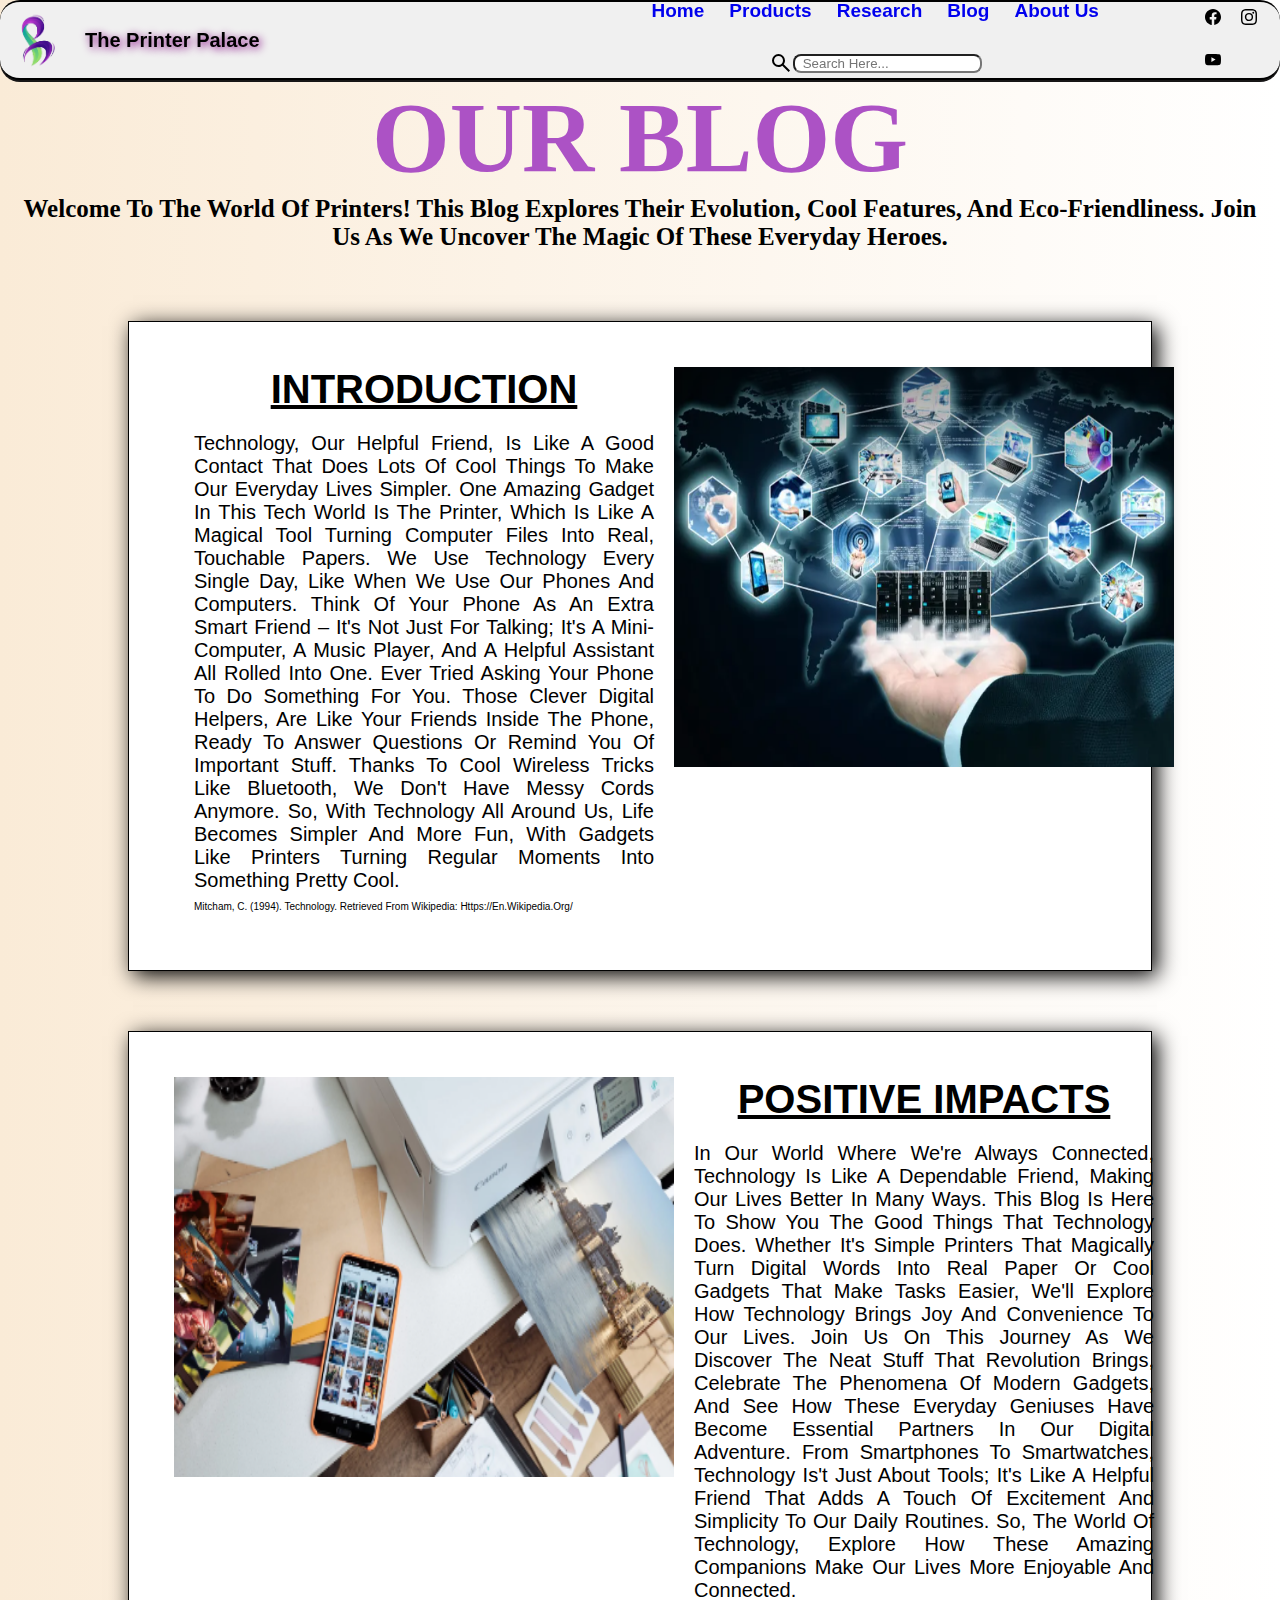
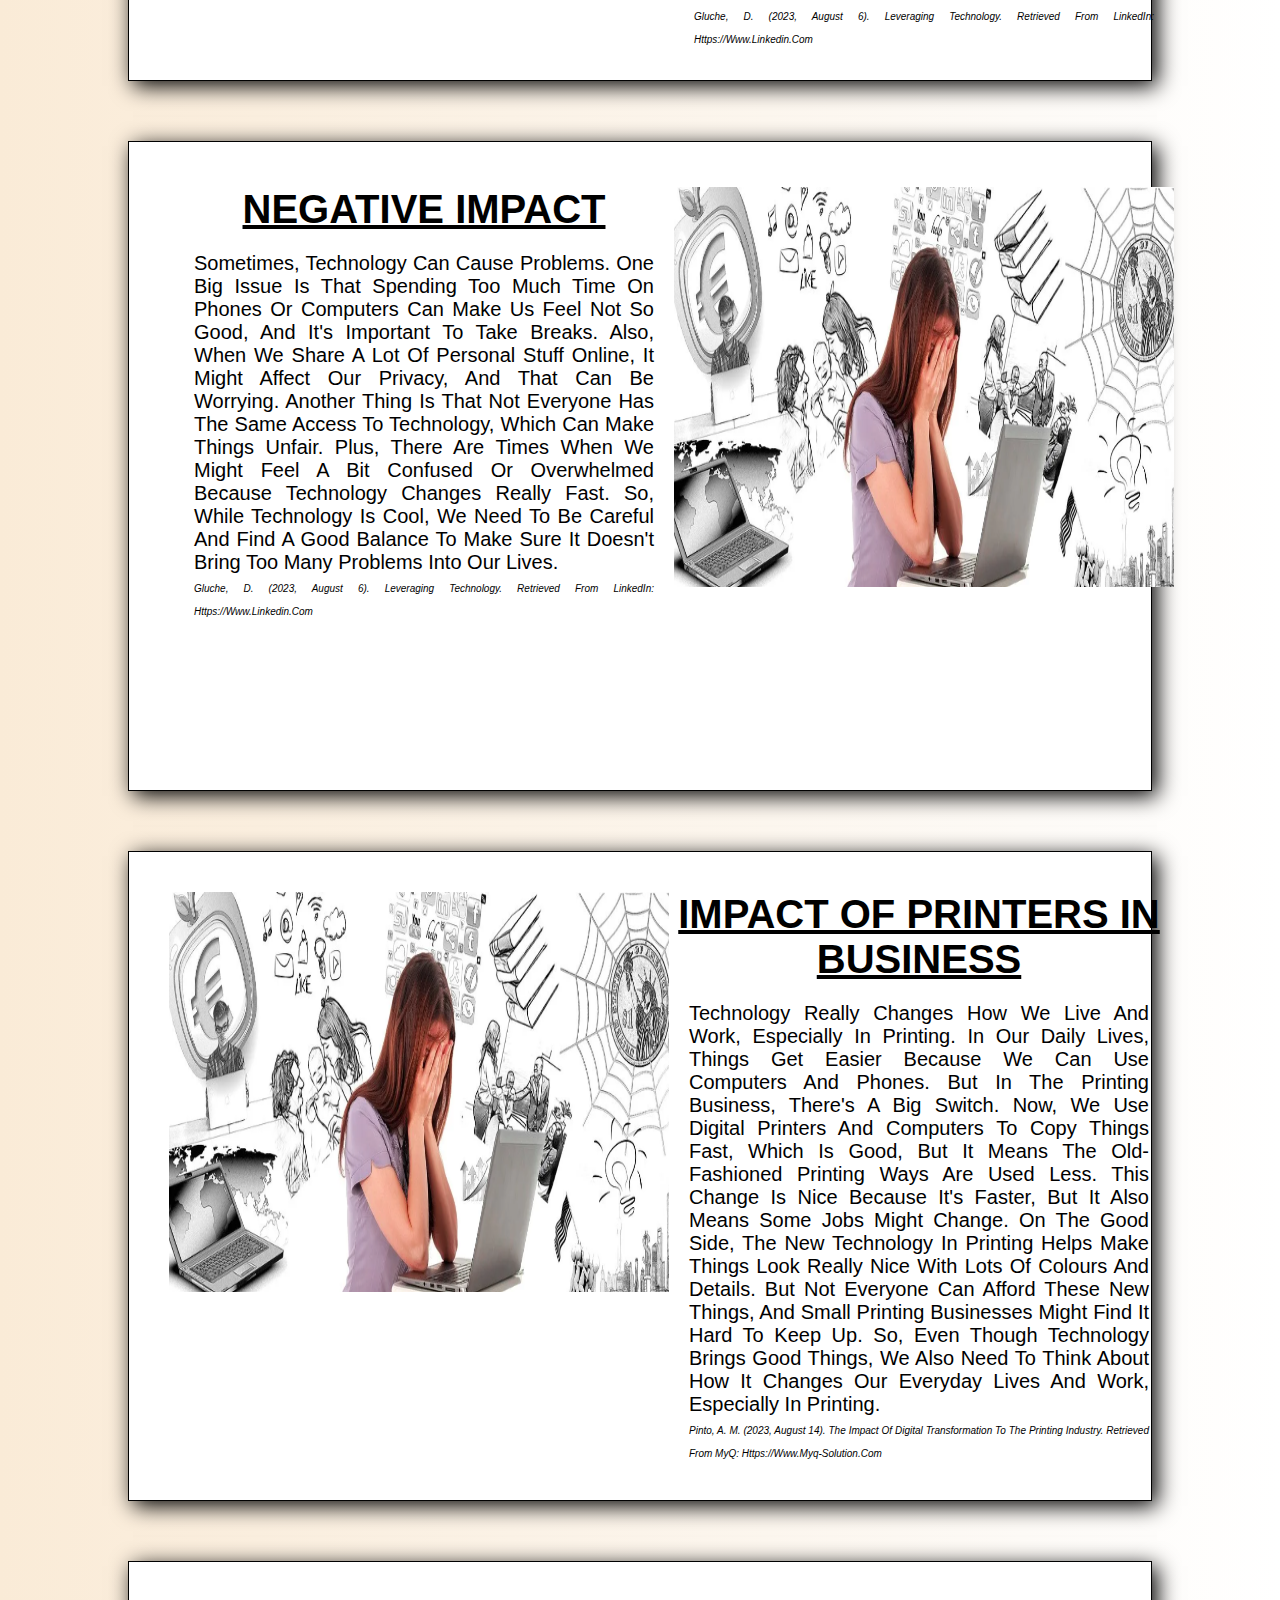
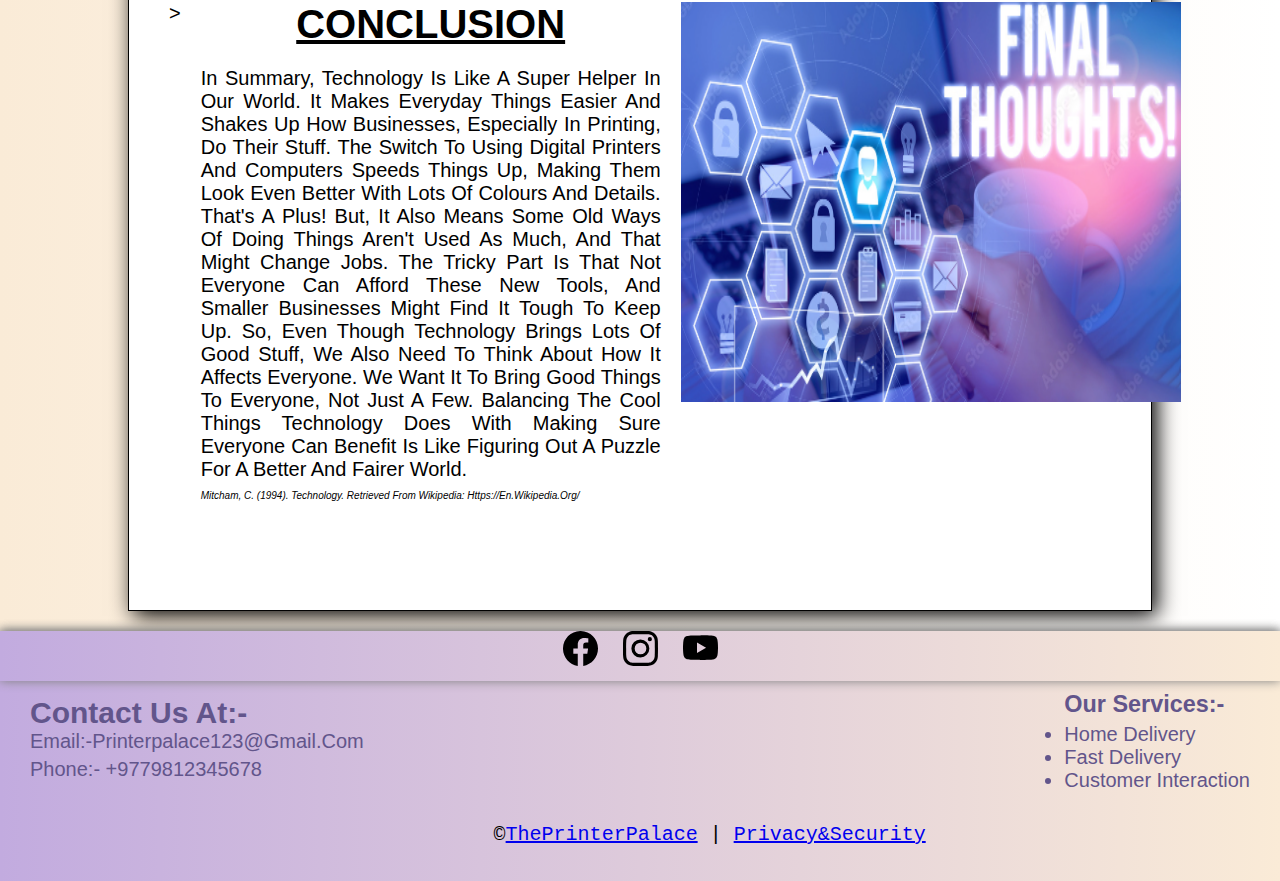
==== Blog/blog2.html @ db304a9e "about_us and all page done completed" ====
<!DOCTYPE html>
<html lang="en">
<!--head tag is a container for metadata and other declarations-->

<head>
  <title>Our Blog</title>
  <!--css link files-->
  <link rel="stylesheet" href="./css/blog2.css">
  <link rel="stylesheet" href="./../style.css">
</head>
<!--body tag is a main content of html document or section of html
doc and directly visible on web page-->

<body>
  <header width="100%" style="display: flex; justify-content: center">
    <div class="navbar">
      <div class="imagename">
        <img src="./../logos/mainlogo2.png" alt="The printer palace logo" width="55px" />
        <p>The Printer Palace</p>
      </div>

      <nav id="nav">

        <ul style="list-style-type: none" class="menu">
          <li class="nav-btn"><a href="./../index.html" class="nav-btn">Home</a></li>
          <li class="nav-btn"><a href="./../productsFiles/product.html" class="nav-btn">Products</a></li>
          <li class="nav-btn"><a href="./../Research page/research.html" class="nav-btn">Research</a></li>
          <li class="nav-btn"><a href="#" class="nav-btn">Blog</a></li>
          <li class="nav-btn"><a href="./../about-usFiles/about.html" class="nav-btn">About us</a></li>
          <li class="searc">
            <form action="" class="search">
              <label for="searchhere">
                <img src="./../logos/searchicon.svg" alt="" class="searchlogo" /></label>
              <input type="text" placeholder="Search Here..." class="searchbtn" id="searchhere" />
            </form>
          </li>
        </ul>
      </nav>

      <div class="btn">

      </div>

      <section class="logos">
        <a href="https://facebook.com" target="_blank" title="facebook.com">
          <img src="./../logos/facebook.svg" alt="facebook logo" class="facebook" /> </a><a href="https://instagram.com"
          target="_blank" title="instagra.com">
          <img src="./../logos/instagram.svg" alt="instagram logo" class="insta" /> </a>
        <a href="https://youtube.com" target="_blank" title="youtube.con">
          <img src="./../logos/youtube.svg" alt="youtube logo" class="utube" /></a>
      </section>
    </div>
  </header>
  <!--header section start-->
  <div class="content">
    <div class="heading" style="text-align: center; font-size: 25px; font-weight: bolder; padding:10px;">
      <h1><b>OUR BLOG</h1></b>
      <span>Welcome to the world of printers! This blog explores their evolution, cool features,
        and eco-friendliness. Join us as we uncover the magic of these everyday heroes.</span>
      <!--header section end-->
    </div>
  </div>
  <!--first div-->
  <div class="introduction">
    <div class="content1">
      <div class="intro">
        <h2>INTRODUCTION</h2>
        <p>
          Technology, our helpful friend, is like a good contact that does lots of cool
          things to make our everyday lives simpler. One amazing gadget in this tech
          world is the printer, which is like a magical tool turning computer files into real,
          touchable papers. We use technology every single day, like when we use our
          phones and computers. Think of your phone as an extra smart friend – it's not
          just for talking; it's a mini-computer, a music player, and a helpful assistant all
          rolled into one. Ever tried asking your phone to do something for you. Those
          clever digital helpers, are like your friends inside the phone, ready to answer
          questions or remind you of important stuff. Thanks to cool wireless tricks like
          Bluetooth, we don't have messy cords anymore. So, with technology all around
          us, life becomes simpler and more fun, with gadgets like printers turning
          regular moments into something pretty cool.
          <br>
          <small style="font-size: 10px;">Mitcham, C. (1994). Technology. Retrieved from Wikipedia: https://en.wikipedia.org/</small>
        </p>
      </div>

      <img src="./image/Screenshot 2024-01-26 091918.png" class="firstImg">

    </div>
    <!--second dev-->
    <div class="content2">
      <img src="./image/Screenshot 2024-01-26 101154.png">
      <div class="posimp">
        <h2>POSITIVE IMPACTS</h2>
        <p>In our world where we're always connected, technology is like a dependable
          friend, making our lives better in many ways. This blog is here to show you the
          good things that technology does. Whether it's simple printers that magically
          turn digital words into real paper or cool gadgets that make tasks easier, we'll
          explore how technology brings joy and convenience to our lives. Join us on this
          journey as we discover the neat stuff that revolution brings, celebrate the
          phenomena of modern gadgets, and see how these everyday geniuses have
          become essential partners in our digital adventure. From smartphones to
          smartwatches, technology is't just about tools; it's like a helpful friend that
          adds a touch of excitement and simplicity to our daily routines. So, the world
          of technology, explore how these amazing companions make our lives more
          enjoyable and connected.
          <br>
          <i style="font-size: 10px;">Gluche, D. (2023, August 6). Leveraging Technology. Retrieved from LinkedIn:
            https://www.linkedin.com</i></p>
      </div>

    </div>
    <!--third div-->
    <div class="content3">
      <div class="negimp">
        <h2>NEGATIVE IMPACT </h2>
        <p>
          Sometimes, technology can cause problems. One big issue is that spending too
          much time on phones or computers can make us feel not so good, and it's
          important to take breaks. Also, when we share a lot of personal stuff online, it
          might affect our privacy, and that can be worrying. Another thing is that not
          everyone has the same access to technology, which can make things unfair.
          Plus, there are times when we might feel a bit confused or overwhelmed
          because technology changes really fast. So, while technology is cool, we need
          to be careful and find a good balance to make sure it doesn't bring too many
          problems into our lives. 
          <br>
          <i style="font-size: 10px;">Gluche, D. (2023, August 6). Leveraging Technology. Retrieved from LinkedIn:
            https://www.linkedin.com</i></p>
      </div>
      <img src="./image/Screenshot 2024-01-26 101308.png" class="firstImg">

    </div>
    <!--fourth div-->
    <div class="content4">
      <img src="./image/Screenshot 2024-01-26 101308.png" class="firstImg">
      <div class="impbuss">
        <h2>IMPACT OF PRINTERS IN BUSINESS</h2>
        <p>Technology really changes how we live and work, especially in printing. In our
          daily lives, things get easier because we can use computers and phones. But in
          the printing business, there's a big switch. Now, we use digital printers and
          computers to copy things fast, which is good, but it means the old-fashioned
          printing ways are used less. This change is nice because it's faster, but it also
          means some jobs might change. On the good side, the new technology in
          printing helps make things look really nice with lots of colours and details. But
          not everyone can afford these new things, and small printing businesses might
          find it hard to keep up. So, even though technology brings good things, we also
          need to think about how it changes our everyday lives and work, especially in
          printing. 
          <br>
          <i style="font-size: 10px;">Pinto, A. M. (2023, August 14). The Impact of Digital Transformation to the Printing
            Industry. Retrieved from MyQ: https://www.myq-solution.com</i></p>
      </div>


    </div>
    <!--Fifth div-->
    <div class="content5">>
      <div class="conc">
        <h2>CONCLUSION</h2>
        <p class="margin">In summary, technology is like a super helper in our world. It makes everyday
          things easier and shakes up how businesses, especially in printing, do their
          stuff. The switch to using digital printers and computers speeds things up,
          making them look even better with lots of colours and details. That's a plus!
          But, it also means some old ways of doing things aren't used as much, and that
          might change jobs. The tricky part is that not everyone can afford these new
          tools, and smaller businesses might find it tough to keep up. So, even though
          technology brings lots of good stuff, we also need to think about how it affects

          everyone. We want it to bring good things to everyone, not just a few.
          Balancing the cool things technology does with making sure everyone can
          benefit is like figuring out a puzzle for a better and fairer world.
          <br>
          <i style="font-size: 10px;">Mitcham, C. (1994). Technology. Retrieved from Wikipedia: https://en.wikipedia.org/</i>
        </p>
      </div>
      <img src="./image/Screenshot 2024-01-26 122414.png" class="firstImg4">

    </div>
  </div>
  <!-- footer Section -->
  <footer>

    <div class="footer">

      <div id="lastSection">
        <legend>
          <section class="logos footer-logos">
            <a href="https://facebook.com" target="_blank" title="facebook.com"><img src="./../logos/facebook.svg"
                alt="https://fontawesome.com/search?q=facebook&o=r" class=" facebook facebook-footer" />
              <a href="https://instagram.com" target="_blank" title="instagram.com">
                <img src="./../logos/instagram.svg" alt="https://fontawesome.com/search?q=instagram&o=r"
                  class="instagram instagram-footer" />
                <a href="https://youtube.com" target="_blank" title="youtube.con">
                  <img src="./../logos/youtube.svg" alt="https://fontawesome.com/search?q=youtube&o=r"
                    class="utube utube-footer" />
          </section>
        </legend>
      </div>
      <div class="footer-section">
        <div class="footer-first footer-last">
          <div class="footer-email">
            <h2>contact us at:-</h2>
            <a href="mail-to:Printerpalace123@gmail.com">Email:-Printerpalace123@gmail.com</a>
          </div>
          <div class="footer-phn">
            <a href="tel:+9779812345678">Phone:- +9779812345678</a>
          </div>
        </div>
        <div class="footer-third footer-last">
          <h3>our services:-</h3>
          <ul>
            <li> home delivery</li>
            <li> fast delivery</li>
            <li> customer interaction</li>
          </ul>
        </div>

      </div>
      <div class="copyright-Section">
        <pre><p>&copy;<a href="#" title="all right reserves to the printer palace team">ThePrinterPalace</a> | <a href="#">Privacy&Security</a></p></pre>
      </div>

    </div>
  </footer>

</body>

</html>
---- Blog/css/blog2.css ----
body{
    margin: 0;
    background-image: linear-gradient(to right,antiquewhite,rgb(255, 255, 255)); 
    font-family:Arial;/*change text inside body to arial */
}
/*change text inside heading h1 to orange and center alligned*/
.heading{
    margin-top:70px;
}
.content .heading h1{
    text-align: center;
    color: rgb(172, 82, 197);
    font-size:100px;
    font-family: cursive;
}
.content .heading p{
    text-align: center;
    display: flex;
    justify-content: center;

    font-size: px;
    font-family: 'Times New Roman', Times, serif;
}
.content1 .intro h2{
font-size: 40px;
font-family:sans-serif;
text-align: center;
text-decoration: underline;
}
.introduction{
    display: flex;
    height:auto;
    width: 100%;
    flex-direction: row;
    flex-wrap: wrap;
    justify-content: space-between;
       
}

.content1 img{
    height:400px; /* set height of image to 250px*/
    width:500px;
    
}

/* change text inside h2 to black and to center aligned*/

/*change text inside p to black,justify aligned and set padding to 3px*/
.content1 {
    display: flex;
    text-align: justify;
    justify-content: space-between;
    padding: 45px;
    background-color:white;
    width: 80%;
    height:650px;
    margin: 60px auto 0 auto;
    box-shadow: 5px 5px 21px black;
    border:1px solid black;
    justify-content: space-between;
 
}
p{
    font-size: 20px;
    width:500px;
    text-align: justify;
    padding:20px;
}


.content2{
    background-color:white;
    text-align: justify;
    display: flex;
    justify-content: space-between;
    padding: 45px;
    width: 80%;
    height: 650px;
    margin: 60px auto 0 auto;
    border:1px solid black;
    font-size: 20px;
   box-shadow: 5px 5px 21px black;
   
}
.content2 .posimp h2{
    font-size: 40px;
    font-family:sans-serif;
    text-align: center;
    text-decoration: underline; 
}

.content2 img{
    height:400px; /* set height of image to 250px*/
    width:500px;
}
/*change text inside h2 to black ,underline and center aligned*/
/*change text inside p to black,justify aligned and set padding to 3px*/
.content3{
    background-color:white;
    display: flex;
    justify-content: space-between;
    padding: 45px;
    height: 650px;
    width: 80%;
    margin: 60px auto 0 auto;
    border: 1px solid black;
    box-shadow: 5px 5px 21px black;
}
.content3 .negimp h2{
    font-size: 40px;
    font-family:sans-serif;
    text-align: center;
    text-decoration: underline; 
}
.content3 img{
    height:400px; /* set height of image to 250px*/
    width:500px;
}
/*change text inside h2 to black ,underline and center aligned*/
/*change text inside p to black,justify aligned and set padding to 3px*/
.content4{
    background-color:white;
    display: flex;
    justify-content: space-between;
    padding: 40px;
    width: 80%;
    height: 650px;
    margin: 60px auto 0 auto;
    border: 1px solid black;
    box-shadow: 5px 5px 21px black;
}
.content4 .impbuss h2{
    font-size: 40px;
    font-family:sans-serif;
    text-align: center;
    text-decoration: underline; 
}
.content4 img{
    height:400px; /* set height of image to 250px*/
    width:500px;
}
.content5{
    background-color:white;
    display: flex;
    justify-content: space-between;
    padding: 40px;
    width: 80%;
    height: 650px;
    margin: 60px auto 0 auto;
    border: 1px solid black;
    box-shadow: 5px 5px 21px black;
}
.content5 .conc h2{
    font-size: 40px;
    font-family:sans-serif;
    text-align: center;
    text-decoration: underline;    
}
.content5 img{
    height:400px; /* set height of image to 250px*/
    width:500px;   
}
/*change text inside h2 to black ,underline and center aligned*/
---- style.css ----
/* use of same font family in page */
html {
  font-family: "manoj", sans-serif;
  font-size: 20px;
  text-transform: capitalize;

}

/* changing the default margin,padding and box-sizing */

* {
  margin: 0px;
  padding: 0px;
  box-sizing: border-box;

}

/* declaring variable using -- to consider a common color in different section */
:root {
  --main-color: rgba(94, 8, 147, 0.858);
  --use-color: #f0f0f0;
}

/* impoting fonts for website */
@font-face {
  font-family: "manoj";
  src: url("./resources/Rubik_Doodle_Shadow.zip");
}

/* styling for navigation bar */
.navbar {
  display: flex;
  width: 100%;
  align-items: center;
  background-color: #f0f0f0;
  border-radius: 20px;
  height: 80px;
  gap: 20px;
  justify-content: space-around;
  border-bottom: 2px solid black;
  border-top: 2px solid black;
  box-shadow: 0px 2px rgb(23, 22, 22);
  position: fixed;
  z-index: 1;
  text-transform: capitalize;
}

.menu {
  display: flex;
  font-size: medium;
  justify-content: center;
  align-items: center;
  flex-wrap: wrap;
  gap: 25px;
}

#nav {
  display: flex;
}

.menu li {
  font-weight: bold;
  font-size: 19px;
}

.menu a:hover {
  color: #48cf0ed3;
}


.menu a:active {
  color: white;
}

ul a {
  text-decoration: none;
}

/* styling for search button in navigation */
.searchbtn {
  border-radius: 8px;
  padding-left: 8px;
  transition: all 0.3s ease-out 0s;
}

.searchbtn:hover {
  scale: 1.02;
}

.searchlogo {
  margin-top: 4px;
}

/* styling for shop button at navigation bar */

.shopBtn {
  display: flex;
  align-items: center;
  font-size: medium;
  height: 60%;
  width: 120px;
  border-radius: 15px;
  color: white;
  font-weight: bolder;
  background-color: rgba(94, 8, 147, 0.858);
  transition: all 0.5s ease-out 0.2ms;

}

.shopBtn:hover {
  color: rgba(94, 8, 147, 0.858);
  background-color: white;
  scale: 1.1;


}

.btn-shopbtn {
  text-decoration: none;

}

.logos {
  display: flex;
  gap: 20px;
  flex-wrap: wrap;
}

.fullWidth {
  width: 100%;
}

.search {
  display: flex;
  align-items: center;
}

/* navigation section end */

/* styling for main section and it's content */
.mainContainer {
  display: flex;
  flex-direction: column;
  flex-wrap: wrap;
  height: 720px;
  width: 100%;
  border: 2px solid antiquewhite;
  justify-content: space-evenly;
  align-items: center;
  flex-wrap: wrap;
  gap: 50px;
  box-shadow: 0px 5px 20px gray;
  padding-top: 40px;
  margin-top: 50px;
  border-radius: 20px;

}

.mainContainer {
  background-image: url('./images/fullyTransparent.png'), url('./images/backgroundImagemain.png'), linear-gradient(to left, white, rgb(235, 214, 187));
  background-repeat: no-repeat, no-repeat;
  background-size: 100% 100%, 50%;
  background-position: left bottom, right bottom;
}

.PrinterImg {
  margin-top: -5px;
}

.forWidth {
  display: flex;
  width: 80%;
  align-items: center;
  justify-content: center;
}

.imagename {
  display: flex;

  align-items: center;
  font-size: larger;
  font-weight: bolder;
  color: black;
  margin-left: 10px;
  text-shadow: 2px 2px 8px purple;
}



.content::before {
  content: "a better way to print";
  position: absolute;
  opacity: 0.8;
  font-size: 25px;
  left: 70px;
  top: 10px;
  color: rgb(15, 14, 16);
  font-weight: bold;
  text-transform: capitalize;
  border-bottom: 2px solid rgba(118, 100, 67, 0.769);
  font-family: manoj;

}

.content {
  font-family: manoj;
  position: relative;
  display: flex;
  align-items: flex-start;
  flex-direction: column;
}

.bigger {
  font-size: 170px;
  font-family: manoj;
  color: rgb(77, 6, 176);

  text-shadow: 0px 0px 10px rgb(75, 13, 130);

}

.middle {
  color: rgb(98, 17, 109);

}

.shift {
  text-align: justify;
  width: 40%;

  margin-left: 30px;
  padding: 10px;
}

.center {
  width: 100%;
}

.Slogan {
  display: flex;
  justify-content: center;
  font-size: 50px;

}

/* styling for buttons in image section and it's content */
.buttons {
  display: flex;
  justify-content: center;
  gap: 70px;

  width: 100%;
}

.button {
  width: 100px;
  height: 30px;
  border-radius: 20px;

  color: white;
  font-weight: bolder;
  background-color: rgba(94, 8, 147, 0.858);
  transition: all 0.5s ease-out 0.2ms;

}

.button:hover {
  color: rgba(94, 8, 147, 0.858);
  background-color: white;
  scale: 1.1;
}

/* main section end  */

/* styling for carts */
.cart-container {
  display: flex;
  justify-content: center;
  align-items: center;
  gap: 90px;
  flex-wrap: wrap;
  border: 7px solid antiquewhite;
  background-image: linear-gradient(to right, #c1baba, antiquewhite);
  padding: 20px;
}

.cart3 {
  margin-top: 5px;
}

.cart {
  border: 3px solid rgb(75, 95, 4);
  text-align: center;
  text-transform: uppercase;
  width: 290px;
  aspect-ratio: 1;
  padding: 10px;
  color: rgb(71, 59, 59);
  box-shadow: 10px 5px 1px rgb(2, 29, 70);
  transition: all 0.4s linear;
  border-radius: 10px;
  animation: func 2s ease-out infinite alternate;
}


.cart:hover {
scale: 1.02;
}

/* animator for trending */
.animatorTrending {
  animation: func 2.5s linear 0s infinite alternate;
  display: flex;
  flex-direction: column;
  justify-content: flex-start;
  align-items: center;
  border-radius: 50px;
  background-color: var(--main-color);
  width: 240px;
  height: 50px;
  box-shadow: 2px 2px 2px rgb(34, 4, 61);
  color: #f0f0f0;

}

/* for trending */
.trendingContent {
  /* border:4px solid #1a0000; */
  display: flex;
  justify-content: center;
  align-items: center;


}


/* styling of products */
.products {
  display: flex;
  justify-content: center;
  width: 100%;
  height: 100%;
  background-image: linear-gradient(to right, antiquewhite, rgb(232, 230, 226));
}

/* styling for division carts */
.carts {
  width: 400px;
  aspect-ratio: 1;
  background-color: rgb(223, 222, 220);
  display: flex;
  justify-content: center;
  align-items: center;
  border-radius: 20px;
  color: black;
}
/* styling for each carts */
.inCart {
  display: flex;
  width: 90%;
  height: 90%;
  flex-wrap: wrap;
  justify-content: center;
  gap: 20px;
  border-radius: 20px;
  box-shadow: 2px 10px 2px 10px rgb(248, 247, 247);
  padding: 10px;
  background-color: rgb(200, 200, 200);

}

.trending-products {
  margin-top: 30px;
  box-shadow: 0 0 20px grey;
  background-image: linear-gradient(to right, antiquewhite, rgb(255, 255, 255));

}

/* styling for contact us */

.lastContainer {
  width: 100%;
display: flex;
  align-items: center;
  justify-content: center;
  background-image: linear-gradient(to right, #c1baba, antiquewhite);
  color: black;
}

.maincontact {
  display: flex;
  flex-direction: column;
  justify-content: center;
  align-items: center;
  width: 50%;
  padding: 40px;
  margin-top: 40px;


}

.maincontact form {
  display: flex;
  align-items: center;
  justify-content: center;
  flex-direction: column;
  height: 400px;
}

.form input {
  padding: 7px;
  border-radius: 20px;

}

#contactSubmit {
  margin-top: 20px;
  display: flex;
  align-items: center;
  justify-content: center;
  border-radius: 10px;
  width: 70px;
  height: 30px;
  background-color: var(--main-color);
  color: var(--use-color);
  font-weight: bold;
  transition: all 0.3s ease-out;

}

#contactSubmit:hover {
  scale: 1.2;
  color: var(--main-color);
  background-color: var(--use-color);


}

#textarea {
  padding-left: 20px;
  font-size: 20px;
  border-radius: 10px;
}

.carts {
  display: flex;
  flex-direction: column;
  justify-content: flex-start;
  align-items: center;
  text-align: center;
  transition: all 1s ease-out;
}

.carts:hover {
  scale: 1.13;
}

.carts img {
  height: 260px;
  width: 300px;

}

.cartsBold {
  font-weight: 900;
}

/* carts section end */

/* styling for map */
.mainMap {
border-radius: 50px;
}

.tableLast {
  background-image: linear-gradient(to right, antiquewhite, #c1baba);
  box-shadow: 0px 0px 10px rgb(174, 170, 160);
  border-radius: 50px;
  display: flex;

}

.tableLast td {
  box-shadow: 10px 10px 10px rgb(152, 151, 149);
  border-radius: 60px;

}
/* styling for introduction section of each page */
.introductory-Section {
  display: flex;
  justify-content: center;
  align-items: flex-start;
  text-align: left;
  height: 1000px;
  width: 300px;
}

.short-intro {
display: none;
}

.introductory-Section li {
  font-size: 30px;
}

.block {
  width: 300px;
  height: 100px;
  display: block;

}

.none {
  display: none;
}

.firstTd {
  display: flex;
  justify-content: center;
  width: 600px;
}

.secondTd {
  width: 100px;
  display: flex;
}

.moreProducts {
  display: flex;
  justify-content: center;
  align-items: center;
}

.mainButton {
  height: 50px;
  background-color: blueviolet;
  width: 290px;
  border-radius: 20px;
  transition: all 0.5s ease-out;
  box-shadow: 5px 5px 2px rgb(120, 119, 117);
  font-size: 20px;
  font-weight: 900;
  color: white;
  margin-top: -20px;
  padding: 10px;
  animation: func 2s linear infinite alternate;
}

.mainButton:hover {
  background-color: #fffbfb;
  color: blueviolet;
}

/* footer  start */

.footer {
  border-top: 5px gray;
  background-image: linear-gradient(to right, #c2abdf, antiquewhite);
  height: 250px;
  width: 100%;
  box-shadow: 0 0 10px grey;
  position: relative;
}

#lastSection {
  margin-top: 20px;
  box-shadow: 0 0 10px grey;
  width: 100%;
  height: 50px;
}

.footer-logos {
  display: flex;
  align-items: center;
  justify-content: center;
  gap: 25px;
}

.facebook-footer {
  height: 35px;
}

.instagram-footer {
  height: 35px;
}

.utube-footer {
  height: 35px;
}

.footer-last {
  margin-top: 10px;
  display: flex;
  flex-direction: column;
  gap: 5px;
  justify-content: center;
}

.footer-last a {
  text-decoration: none;
  color: rgb(98, 85, 139);
}

.copyright-Section {


  position: absolute;
  left: 37%;
  bottom: 15px;

}

.footer-section {
  position: relative;

}

.footer-first {
  position: absolute;
  left: 30px;
}

.footer-third {
  position: absolute;
  right: 30px;
  color: rgb(98, 85, 139);
  text-align: left;

}

.topbtn img {
  rotate: -90deg;
  width: 40px;
  height: 50px;

}

.topbtn:hover {
  scale: 1.03;



}

/* footer end */
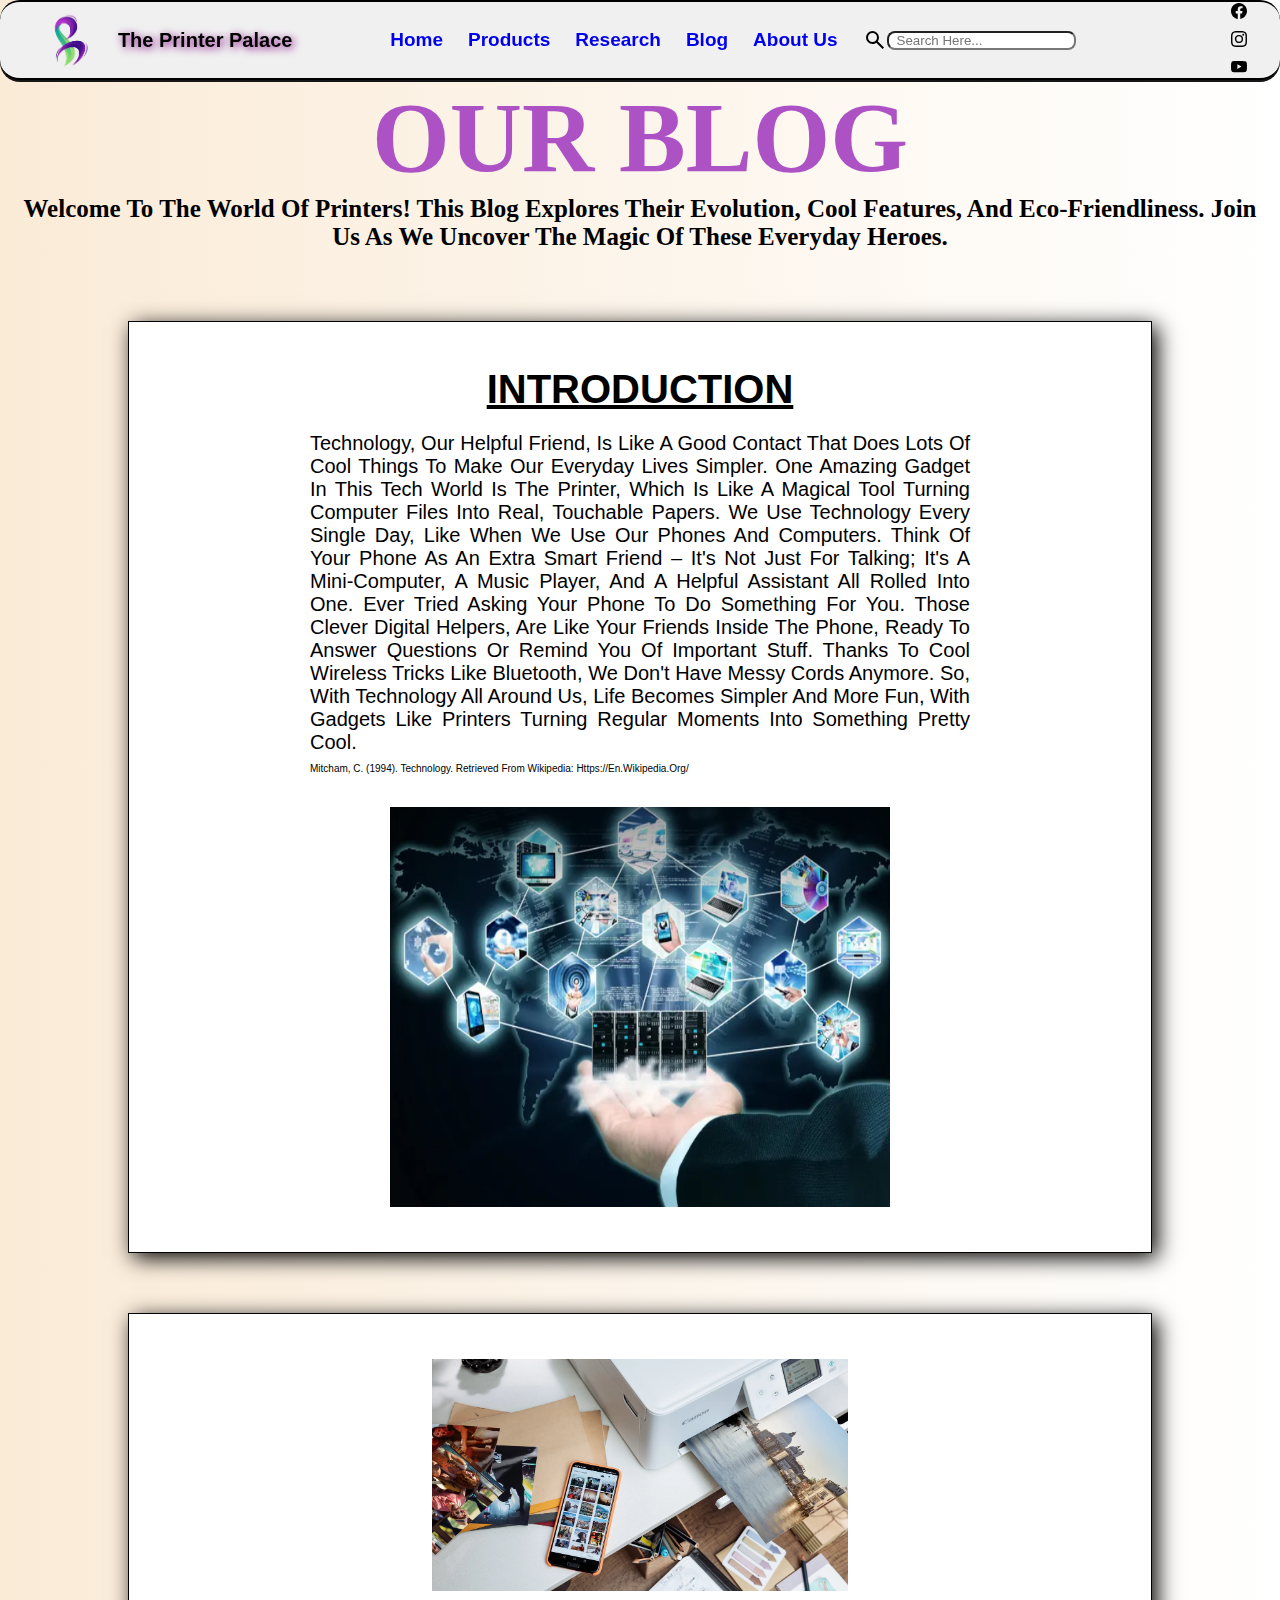
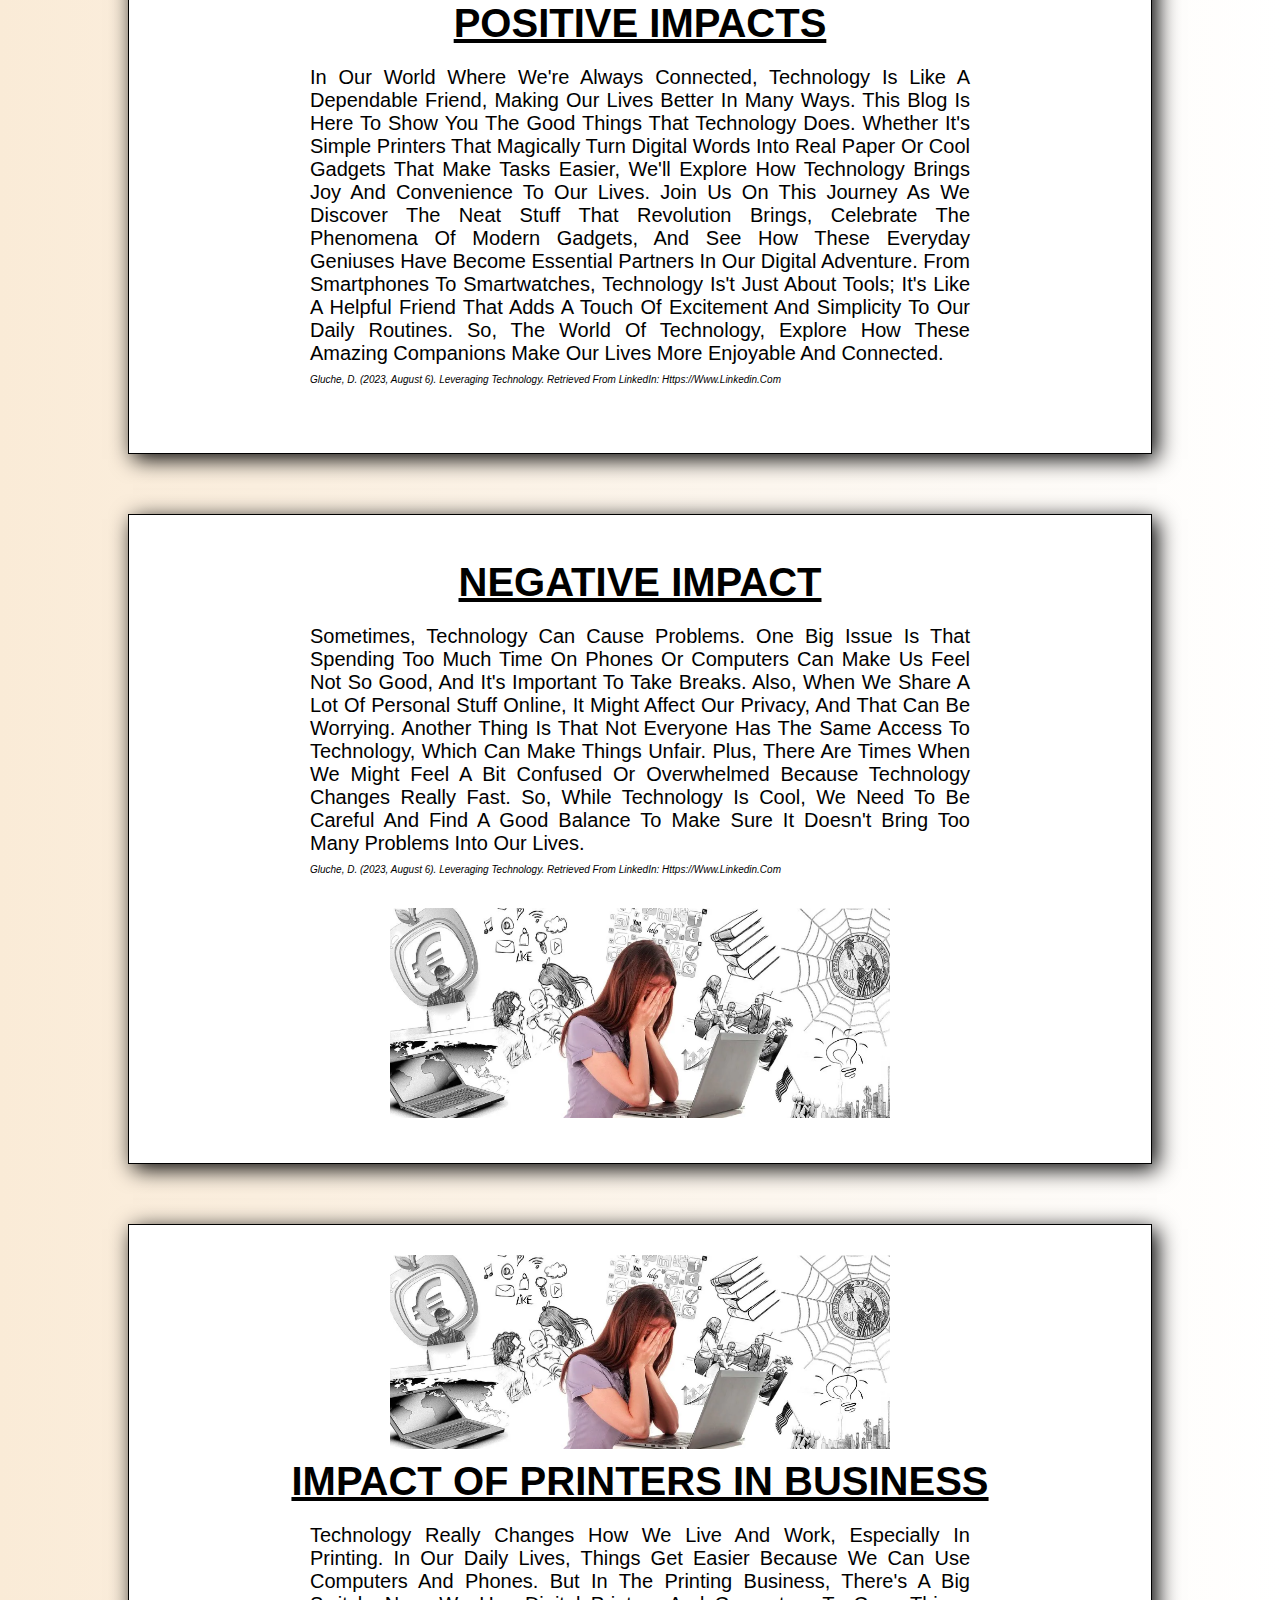
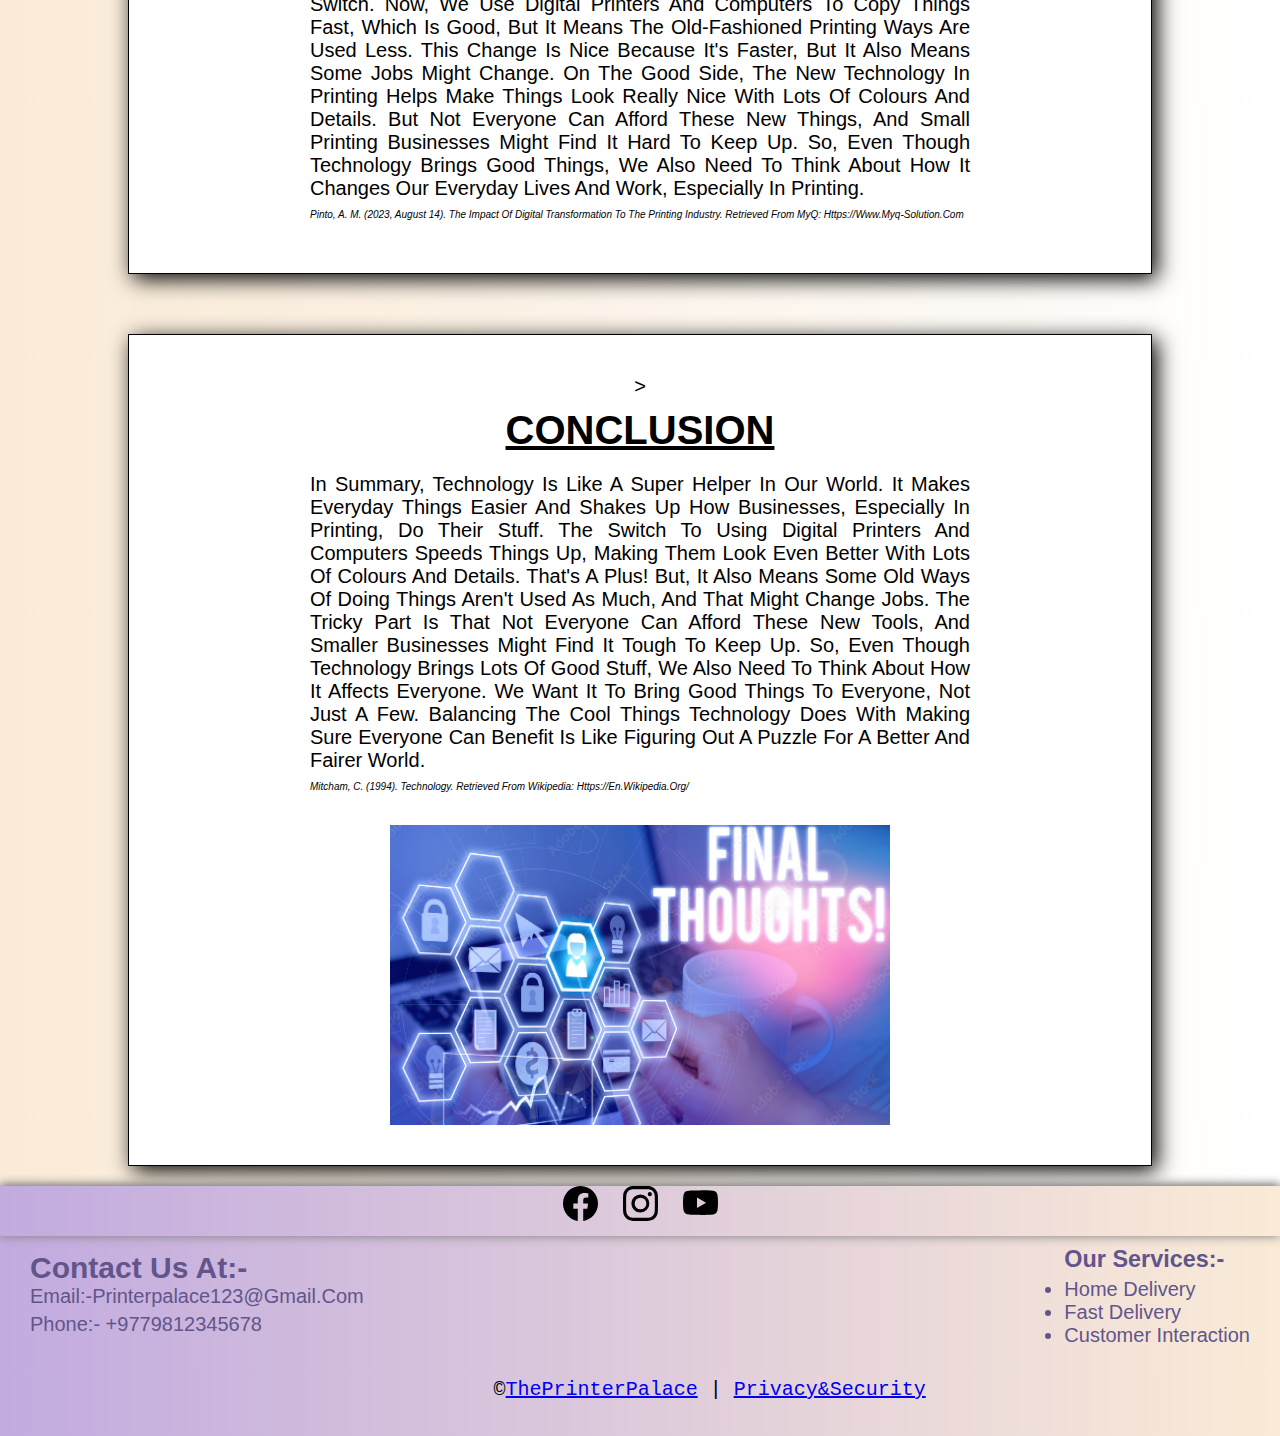
==== commit 9a868023: "little reponsive" ====
--- a/Blog/blog2.html
+++ b/Blog/blog2.html
@@ -4,6 +4,8 @@
 
 <head>
   <title>Our Blog</title>
+  <meta http-equiv="X-UA-Compatible" content="IE=7">
+  <!-- <meta name="viewport" content="width=device-width, initial-scale=1.0"> -->
   <!--css link files-->
   <link rel="stylesheet" href="./css/blog2.css">
   <link rel="stylesheet" href="./../style.css">
@@ -62,7 +64,7 @@
   </div>
   <!--first div-->
   <div class="introduction">
-    <div class="content1">
+    <div class="content1 content-wrapper">
       <div class="intro">
         <h2>INTRODUCTION</h2>
         <p>
@@ -87,7 +89,7 @@
 
     </div>
     <!--second dev-->
-    <div class="content2">
+    <div class="content2 content-wrapper">
       <img src="./image/Screenshot 2024-01-26 101154.png">
       <div class="posimp">
         <h2>POSITIVE IMPACTS</h2>
@@ -110,7 +112,7 @@
 
     </div>
     <!--third div-->
-    <div class="content3">
+    <div class="content3 content-wrapper">
       <div class="negimp">
         <h2>NEGATIVE IMPACT </h2>
         <p>
@@ -131,7 +133,7 @@
 
     </div>
     <!--fourth div-->
-    <div class="content4">
+    <div class="content4 content-wrapper">
       <img src="./image/Screenshot 2024-01-26 101308.png" class="firstImg">
       <div class="impbuss">
         <h2>IMPACT OF PRINTERS IN BUSINESS</h2>
@@ -154,7 +156,7 @@
 
     </div>
     <!--Fifth div-->
-    <div class="content5">>
+    <div class="content5 content-wrapper">>
       <div class="conc">
         <h2>CONCLUSION</h2>
         <p class="margin">In summary, technology is like a super helper in our world. It makes everyday
@@ -173,7 +175,7 @@
           <i style="font-size: 10px;">Mitcham, C. (1994). Technology. Retrieved from Wikipedia: https://en.wikipedia.org/</i>
         </p>
       </div>
-      <img src="./image/Screenshot 2024-01-26 122414.png" class="firstImg4">
+      <img src="./image/Screenshot 2024-01-26 122414.png" class="firstImg4" height="300px">
 
     </div>
   </div>
--- a/Blog/css/blog2.css
+++ b/Blog/css/blog2.css
@@ -39,7 +39,7 @@
 
 .content1 img{
     height:400px; /* set height of image to 250px*/
-    width:500px;
+    max-width:500px;
     
 }
 
@@ -53,7 +53,7 @@
     padding: 45px;
     background-color:white;
     width: 80%;
-    height:650px;
+    max-height:650px;
     margin: 60px auto 0 auto;
     box-shadow: 5px 5px 21px black;
     border:1px solid black;
@@ -62,7 +62,7 @@
 }
 p{
     font-size: 20px;
-    width:500px;
+    max-width:700px;
     text-align: justify;
     padding:20px;
 }
@@ -75,7 +75,6 @@
     justify-content: space-between;
     padding: 45px;
     width: 80%;
-    height: 650px;
     margin: 60px auto 0 auto;
     border:1px solid black;
     font-size: 20px;
@@ -90,8 +89,8 @@
 }
 
 .content2 img{
-    height:400px; /* set height of image to 250px*/
-    width:500px;
+    max-height:400px; /* set height of image to 250px*/
+    max-width:500px;
 }
 /*change text inside h2 to black ,underline and center aligned*/
 /*change text inside p to black,justify aligned and set padding to 3px*/
@@ -114,7 +113,7 @@
 }
 .content3 img{
     height:400px; /* set height of image to 250px*/
-    width:500px;
+    max-width:500px;
 }
 /*change text inside h2 to black ,underline and center aligned*/
 /*change text inside p to black,justify aligned and set padding to 3px*/
@@ -137,7 +136,7 @@
 }
 .content4 img{
     height:400px; /* set height of image to 250px*/
-    width:500px;
+    max-width:500px;
 }
 .content5{
     background-color:white;
@@ -145,7 +144,7 @@
     justify-content: space-between;
     padding: 40px;
     width: 80%;
-    height: 650px;
+    /* height: 650px; */
     margin: 60px auto 0 auto;
     border: 1px solid black;
     box-shadow: 5px 5px 21px black;
@@ -157,7 +156,20 @@
     text-decoration: underline;    
 }
 .content5 img{
-    height:400px; /* set height of image to 250px*/
-    width:500px;   
+    max-height:400px; /* set height of image to 250px*/
+    max-width:500px;   
+    /* margin-bottom: 50px; */
 }
 /*change text inside h2 to black ,underline and center aligned*/
+.content-wrapper{
+    display: flex;
+    flex-direction: column;
+    justify-content: center;
+    align-items: center;
+    max-width: 1700px;
+    max-height: 1000px;
+    /* height: 700px; */
+    gap:10px;
+    /* overflow: hidden; */
+    
+}--- a/style.css
+++ b/style.css
@@ -31,11 +31,12 @@
 .navbar {
   display: flex;
   width: 100%;
+  max-width: 1900px;
   align-items: center;
   background-color: #f0f0f0;
   border-radius: 20px;
   height: 80px;
-  gap: 20px;
+  gap: 12px;
   justify-content: space-around;
   border-bottom: 2px solid black;
   border-top: 2px solid black;
@@ -97,8 +98,8 @@
   display: flex;
   align-items: center;
   font-size: medium;
-  height: 60%;
-  width: 120px;
+  /* height: 60%; */
+  max-width: 140px;
   border-radius: 15px;
   color: white;
   font-weight: bolder;
@@ -120,6 +121,12 @@
 
 }
 
+.navbar .logos {
+  display: flex;
+  gap: 5px;
+  flex-direction: column;
+  flex-wrap: wrap;
+}
 .logos {
   display: flex;
   gap: 20px;
@@ -234,6 +241,7 @@
 
 .center {
   width: 100%;
+  max-width: 2000px;
 }
 
 .Slogan {
@@ -404,7 +412,7 @@
   align-items: center;
   justify-content: center;
   flex-direction: column;
-  height: 400px;
+  max-width: 400px;
 }
 
 .form input {
@@ -437,8 +445,8 @@
 }
 
 #textarea {
-  padding-left: 20px;
-  font-size: 20px;
+  padding-left: 5px;
+  font-size: 10px;
   border-radius: 10px;
 }
 
@@ -470,6 +478,7 @@
 /* styling for map */
 .mainMap {
 border-radius: 50px;
+object-fit: cover;
 }
 
 .tableLast {
@@ -491,8 +500,8 @@
   justify-content: center;
   align-items: flex-start;
   text-align: left;
-  height: 1000px;
-  width: 300px;
+  height: 5rem;
+  max-width: 400px;
 }
 
 .short-intro {
@@ -517,11 +526,11 @@
 .firstTd {
   display: flex;
   justify-content: center;
-  width: 600px;
+  max-width: 600px;
 }
 
 .secondTd {
-  width: 100px;
+  max-width: 100px;
   display: flex;
 }
 
@@ -532,9 +541,9 @@
 }
 
 .mainButton {
-  height: 50px;
+  /* height: 50px; */
   background-color: blueviolet;
-  width: 290px;
+  max-width: 290px;
   border-radius: 20px;
   transition: all 0.5s ease-out;
   box-shadow: 5px 5px 2px rgb(120, 119, 117);
